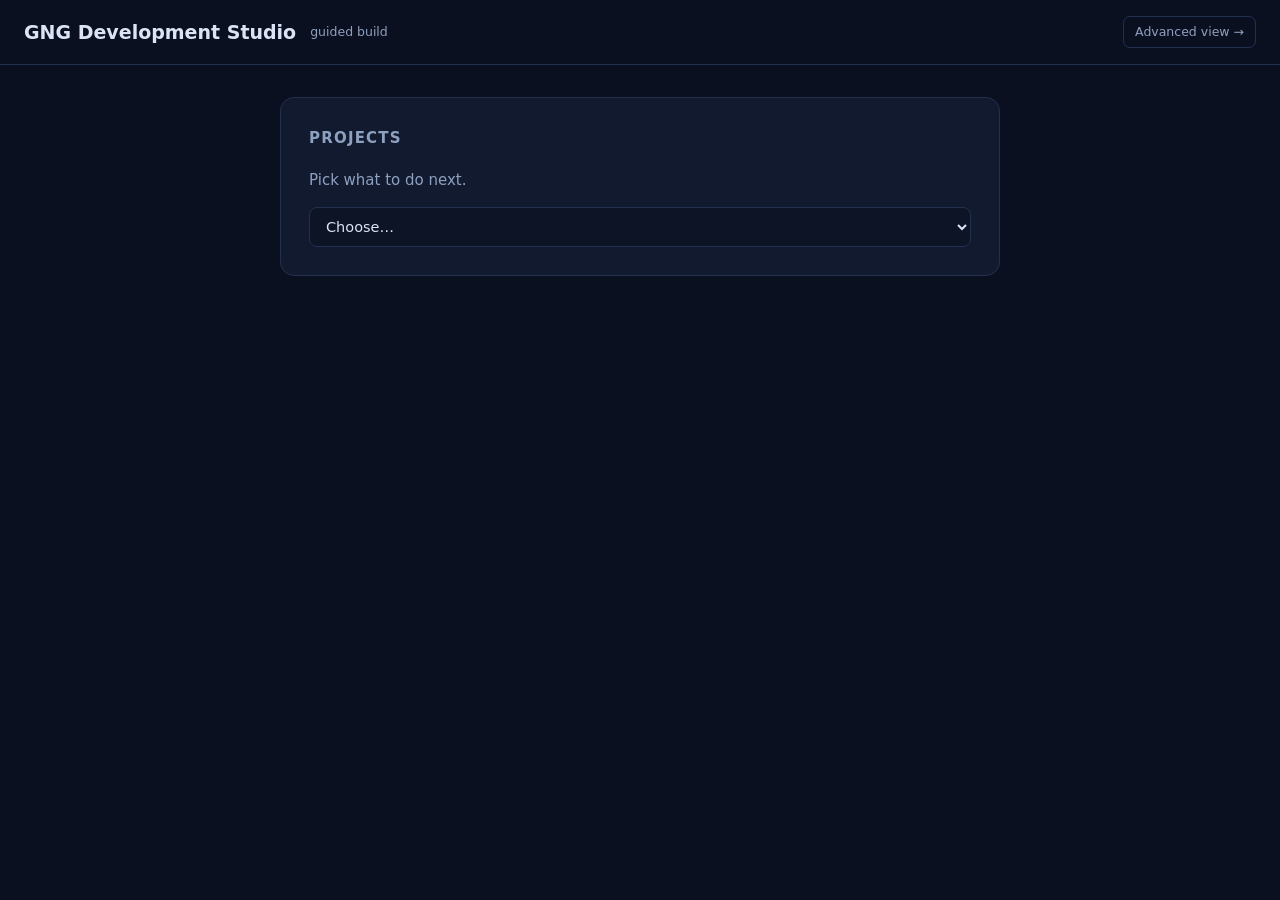
==== guided.html @ a4419771 "Add Guided Build Flow: single-screen wizard over existing Planning Room/Job state New front door at " ====
<!doctype html>
<html lang="en">
<head>
<meta charset="utf-8">
<meta name="viewport" content="width=device-width, initial-scale=1">
<title>GNG Development Studio</title>
<style>
  :root{--bg:#0b1020;--panel:#121a30;--line:#22304f;--txt:#dbe4f5;--dim:#8ea0c0;
        --ok:#3ecf8e;--bad:#ff6b6b;--warn:#ffc857;--accent:#5aa7ff}
  *{box-sizing:border-box}
  body{margin:0;background:var(--bg);color:var(--txt);
       font:15px/1.6 system-ui,-apple-system,Segoe UI,sans-serif;min-height:100vh}
  header{display:flex;align-items:center;gap:14px;padding:16px 24px;border-bottom:1px solid var(--line)}
  h1{font-size:19px;margin:0}
  .tag{color:var(--dim);font-size:12.5px;flex:1}
  a.advanced{color:var(--dim);font-size:12.5px;text-decoration:none;border:1px solid var(--line);
       border-radius:7px;padding:5px 11px}
  a.advanced:hover{color:var(--accent);border-color:var(--accent)}
  main{max-width:760px;margin:0 auto;padding:32px 20px}
  .card{background:var(--panel);border:1px solid var(--line);border-radius:14px;padding:28px}
  h2{font-size:15px;margin:0 0 18px;color:var(--dim);text-transform:uppercase;letter-spacing:.08em}
  h3{font-size:13px;margin:0 0 4px;color:var(--dim)}
  p.lead{color:var(--dim);margin-top:0}
  label{display:block;font-size:13px;color:var(--dim);margin:14px 0 6px}
  input,textarea,select{background:#0d1426;border:1px solid var(--line);color:var(--txt);
       border-radius:8px;padding:10px 12px;font:inherit;font-size:14.5px;width:100%}
  textarea{min-height:80px;resize:vertical}
  .row{display:flex;gap:10px;flex-wrap:wrap;align-items:center;margin-top:18px}
  .check{display:flex;align-items:center;gap:8px;color:var(--txt);font-size:14px;margin:8px 0}
  .check input{width:auto}
  button{background:var(--accent);color:#08111f;border:0;border-radius:9px;
         padding:11px 20px;font-weight:700;cursor:pointer;font-size:14.5px}
  button:disabled{opacity:.35;cursor:not-allowed}
  button.ghost{background:transparent;color:var(--accent);border:1px solid var(--line)}
  button.danger{background:var(--bad)}
  button.big{width:100%;padding:14px;font-size:16px}
  .steps{display:flex;gap:6px;margin-bottom:22px}
  .steps i{flex:1;height:4px;border-radius:2px;background:#1a2440}
  .steps i.on{background:var(--accent)}
  .intervention{border:2px solid var(--warn);border-radius:12px;padding:20px;background:#221a08}
  .intervention h2{color:var(--warn)}
  .intervention .what{font-weight:700;font-size:16px;margin-bottom:6px}
  pre.copyblock{background:#0d1426;border:1px solid var(--line);border-radius:8px;padding:14px;
       white-space:pre-wrap;font-size:13px;max-height:320px;overflow:auto;margin:10px 0}
  .kv{display:grid;grid-template-columns:auto 1fr;gap:6px 14px;font-size:14px;margin:10px 0}
  .kv b{color:var(--dim);font-weight:600;font-size:12.5px}
  .ok{color:var(--ok)} .bad{color:var(--bad)} .warn{color:var(--warn)} .dim{color:var(--dim)}
  .council-entry{border:1px solid var(--line);border-radius:8px;padding:10px;margin:8px 0;background:#0d1426;font-size:13px}
  .hidden{display:none}
</style>
</head>
<body>
<header>
  <h1>GNG Development Studio</h1>
  <span class="tag">guided build</span>
  <a class="advanced" href="/advanced">Advanced view →</a>
</header>
<main>

  <!-- HOME: project picker -->
  <section id="view-home" class="card">
    <h2>Projects</h2>
    <p class="lead">Pick what to do next.</p>
    <select id="home-select">
      <option value="">Choose…</option>
      <option value="__start_new__">＋ Start New Project</option>
      <option value="__continue__">▶ Continue Project (resume where I left off)</option>
    </select>
    <div id="home-projects"></div>
  </section>

  <!-- WIZARD: 4-step new project setup -->
  <section id="view-wizard" class="card hidden">
    <div class="steps" id="wizard-steps"></div>

    <div id="wiz-step-1">
      <h2>Step 1 — Project Setup</h2>
      <label>Name</label><input id="w-name" placeholder="e.g. GNG Status Page">
      <label>Description</label><textarea id="w-description" placeholder="What is this project?"></textarea>
      <label>New or existing codebase?</label>
      <div class="row">
        <label class="check"><input type="radio" name="w-kind" value="new" checked> New</label>
        <label class="check"><input type="radio" name="w-kind" value="existing"> Existing</label>
      </div>
      <label>Local folder</label><input id="w-folder" placeholder="~/my-project">
      <label>Repo URL</label><input id="w-repo" placeholder="https://github.com/…">
      <div class="row"><button onclick="wizNext(1)">Next</button></div>
    </div>

    <div id="wiz-step-2" class="hidden">
      <h2>Step 2 — Build Setup</h2>
      <label>What are we building?</label><textarea id="w-what"></textarea>
      <label>Success criteria</label><textarea id="w-success"></textarea>
      <label>Constraints</label><textarea id="w-constraints"></textarea>
      <label>Safety notes</label><textarea id="w-safety"></textarea>
      <div class="row">
        <button class="ghost" onclick="wizBack(2)">Back</button>
        <button onclick="wizNext(2)">Next</button>
      </div>
    </div>

    <div id="wiz-step-3" class="hidden">
      <h2>Step 3 — AI Team</h2>
      <label class="check"><input type="checkbox" id="w-chatgpt" checked> ChatGPT (planning direction)</label>
      <label class="check"><input type="checkbox" id="w-claude" checked> Claude (independent critique)</label>
      <label class="check"><input type="checkbox" checked disabled> Claude Code (execution — always on)</label>
      <label class="check"><input type="checkbox" id="w-council"> Council (optional multi-AI round)</label>
      <div class="row">
        <button class="ghost" onclick="wizBack(3)">Back</button>
        <button onclick="wizNext(3)">Next</button>
      </div>
    </div>

    <div id="wiz-step-4" class="hidden">
      <h2>Step 4 — Review</h2>
      <div class="kv" id="wiz-summary"></div>
      <div class="row">
        <button class="ghost" onclick="wizBack(4)">Back</button>
        <button class="big" onclick="startBuild()">Start Build</button>
      </div>
    </div>
  </section>

  <!-- BUILD: one auto-advancing screen -->
  <section id="view-build" class="card hidden">
    <div class="row" style="margin-top:0;margin-bottom:14px">
      <button class="ghost" onclick="goHome()">← Projects</button>
      <span class="dim" id="build-project-name" style="flex:1;text-align:right"></span>
    </div>
    <div id="stage-body">Loading…</div>
  </section>

</main>
<script>
const $=id=>document.getElementById(id);
let projects={}, curProject=null, wizStep=1;

async function j(url,opts){const r=await fetch(url,opts);return r.json();}
async function post(url,body){return j(url,{method:'POST',headers:{'Content-Type':'application/json'},body:JSON.stringify(body||{})});}
function esc(s){const d=document.createElement('div');d.textContent=s==null?'':s;return d.innerHTML;}
async function copyText(text){
  try{await navigator.clipboard.writeText(text);}
  catch(e){const ta=document.createElement('textarea');ta.value=text;document.body.appendChild(ta);
    ta.select();document.execCommand('copy');ta.remove();}
}
function show(id){['view-home','view-wizard','view-build'].forEach(v=>$(v).classList.toggle('hidden',v!==id));}

async function loadProjects(){
  const m=await j('/api/projects');
  projects=Object.fromEntries(m.projects.map(p=>[p.id,p]));
  const sel=$('home-select');
  [...sel.querySelectorAll('option[data-project]')].forEach(o=>o.remove());
  Object.values(projects).forEach(p=>{
    const o=document.createElement('option');
    o.value=p.id;o.dataset.project='1';
    o.textContent=p.name+(p.hands_off?' (hands-off)':'');
    sel.appendChild(o);
  });
}

$('home-select').addEventListener('change', async ()=>{
  const v=$('home-select').value;
  $('home-select').value='';
  if(v==='__start_new__'){openWizard();return;}
  if(v==='__continue__'){
    const fr=await j('/api/founder-report');
    if(fr.active_project){await openBuild(fr.active_project.id);}
    else alert('No active project yet — pick one from the list, or Start New Project.');
    return;
  }
  if(v)await openBuild(v);
});

function goHome(){show('view-home');curProject=null;loadProjects();}

/* ── wizard ── */
function openWizard(){
  wizStep=1;
  ['w-name','w-description','w-folder','w-repo','w-what','w-success','w-constraints','w-safety']
    .forEach(id=>$(id).value='');
  $('w-chatgpt').checked=true;$('w-claude').checked=true;$('w-council').checked=false;
  document.querySelector('input[name="w-kind"][value="new"]').checked=true;
  renderWizStep();
  show('view-wizard');
}
function renderWizStep(){
  for(let i=1;i<=4;i++)$(`wiz-step-${i}`).classList.toggle('hidden',i!==wizStep);
  $('wizard-steps').innerHTML=[1,2,3,4].map(i=>`<i class="${i<=wizStep?'on':''}"></i>`).join('');
  if(wizStep===4)renderWizSummary();
}
function wizNext(from){
  if(from===1&&!$('w-name').value.trim()){alert('Give the project a name.');return;}
  if(from===2&&!$('w-what').value.trim()){alert('Describe what you\'re building.');return;}
  wizStep=from+1;renderWizStep();
}
function wizBack(from){wizStep=from-1;renderWizStep();}
function renderWizSummary(){
  const kind=document.querySelector('input[name="w-kind"]:checked').value;
  const team=[$('w-chatgpt').checked&&'ChatGPT',$('w-claude').checked&&'Claude','Claude Code',
    $('w-council').checked&&'Council'].filter(Boolean).join(', ');
  $('wiz-summary').innerHTML=`
    <b>Name</b><span>${esc($('w-name').value)}</span>
    <b>Kind</b><span>${esc(kind)}</span>
    <b>Folder</b><span>${esc($('w-folder').value)||'(not set)'}</span>
    <b>Repo</b><span>${esc($('w-repo').value)||'(not set)'}</span>
    <b>Building</b><span>${esc($('w-what').value)}</span>
    <b>Success criteria</b><span>${esc($('w-success').value)||'(not set)'}</span>
    <b>Constraints</b><span>${esc($('w-constraints').value)||'(none)'}</span>
    <b>Safety notes</b><span>${esc($('w-safety').value)||'(none)'}</span>
    <b>AI team</b><span>${team}</span>`;
}
async function startBuild(){
  const kind=document.querySelector('input[name="w-kind"]:checked').value;
  const proj=await post('/api/projects',{name:$('w-name').value,description:$('w-description').value,
    kind,local_folder:$('w-folder').value,repo_url:$('w-repo').value});
  if(proj.error){alert(proj.error);return;}
  let idea=$('w-what').value;
  if($('w-success').value.trim())idea+=`\n\nSuccess criteria: ${$('w-success').value}`;
  const ai_team={chatgpt:$('w-chatgpt').checked,claude:$('w-claude').checked,
    claude_code:true,council:$('w-council').checked};
  const r=await post(`/api/guided/${proj.id}/start`,{idea,ai_team,
    constraints:$('w-constraints').value,safety_notes:$('w-safety').value});
  if(r.error){alert(r.error);return;}
  curProject=proj.id;
  await post(`/api/project/${proj.id}/active`,{});
  $('build-project-name').textContent=proj.name;
  show('view-build');
  renderStage(r);
}

/* ── build view ── */
async function openBuild(pid){
  curProject=pid;
  await post(`/api/project/${pid}/active`,{});
  $('build-project-name').textContent=projects[pid]?.name||pid;
  show('view-build');
  const stage=await j(`/api/guided/${pid}/stage`);
  renderStage(stage);
}
async function refreshStage(){
  const stage=await j(`/api/guided/${curProject}/stage`);
  renderStage(stage);
}

function interventionShell(what, needed, actionHtml){
  return `<div class="intervention">
    <h2>Human Intervention Required</h2>
    <div class="what">${esc(what)}</div>
    <p class="lead">${needed}</p>
    ${actionHtml}
  </div>`;
}
function copyButton(elId){
  return `<button class="ghost" onclick="copyText($('${elId}').textContent)">Copy</button>`;
}

async function renderStage(stage){
  const body=$('stage-body');
  if(stage.kind==='not_started'){
    body.innerHTML=`
      <h2>Start a build for this project</h2>
      <label>What are we building?</label><textarea id="ns-what"></textarea>
      <label>Constraints</label><textarea id="ns-constraints"></textarea>
      <label>Safety notes</label><textarea id="ns-safety"></textarea>
      <label class="check"><input type="checkbox" id="ns-chatgpt" checked> ChatGPT</label>
      <label class="check"><input type="checkbox" id="ns-claude" checked> Claude</label>
      <label class="check"><input type="checkbox" id="ns-council"> Council (optional)</label>
      <div class="row"><button class="big" onclick="nsStart()">Start Build</button></div>`;
    return;
  }
  if(stage.kind==='chatgpt'){
    body.innerHTML=interventionShell('Send this to ChatGPT.',
      'Copy the prompt below, run it in ChatGPT, paste the response back, then continue.',
      `<pre class="copyblock" id="stage-prompt">${esc(stage.prompt)}</pre>
       ${copyButton('stage-prompt')}
       <label>ChatGPT's response</label><textarea id="stage-paste"></textarea>
       <div class="row"><button class="big" onclick="submitStage('chatgpt-response',{text:$('stage-paste').value})">Continue</button></div>`);
    return;
  }
  if(stage.kind==='claude'){
    body.innerHTML=interventionShell('Send this to Claude.',
      'Copy the prompt below, run it in Claude, paste the response back, then continue.',
      `<pre class="copyblock" id="stage-prompt">${esc(stage.prompt)}</pre>
       ${copyButton('stage-prompt')}
       <label>Claude's response</label><textarea id="stage-paste"></textarea>
       <div class="row"><button class="big" onclick="submitStage('claude-response',{text:$('stage-paste').value})">Continue</button></div>`);
    return;
  }
  if(stage.kind==='council_choice'){
    body.innerHTML=`
      <h2>Optional council round</h2>
      <p class="lead">Run a multi-AI council, or skip straight to the plan.</p>
      <div class="row">
        <button onclick="showCouncilPaste()">Run Council</button>
        <button class="ghost" onclick="submitStage('skip-council',{})">Skip Council</button>
      </div>
      <div id="council-paste-area"></div>`;
    return;
  }
  if(stage.kind==='council'){
    const list=(stage.responses_so_far||[]).map(c=>
      `<div class="council-entry"><b>${esc(c.author)}</b>: ${esc(c.content)}</div>`).join('')
      ||'<div class="dim">No council responses pasted yet.</div>';
    body.innerHTML=`
      <h2>Council round</h2>
      <pre class="copyblock" id="stage-prompt">${esc(stage.prompt)}</pre>
      ${copyButton('stage-prompt')}
      <label>Who / which model?</label><input id="council-author">
      <label>Response</label><textarea id="council-text"></textarea>
      <div class="row">
        <button class="ghost" onclick="addCouncilResponse()">Add Response</button>
        <button onclick="submitStage('council-done',{})">Done — Review Plan</button>
      </div>
      <h3 style="margin-top:16px">Responses so far</h3>${list}`;
    return;
  }
  if(stage.kind==='plan_review'){
    body.innerHTML=`
      <h2>Review the unified plan</h2>
      <p class="lead">Auto-drafted from what's been gathered so far — edit anything before approving.</p>
      <textarea id="plan-text" style="min-height:220px">${esc(stage.plan_draft)}</textarea>
      <div class="row"><button class="big" onclick="approvePlan()">Approve &amp; Generate Build Prompt</button></div>`;
    return;
  }
  if(stage.kind==='send_build_prompt'){
    body.innerHTML=interventionShell('Send this to Claude Code.',
      'Copy the build prompt below and run it in Claude Code. Once you\'ve sent it, continue.',
      `<pre class="copyblock" id="stage-prompt">${esc(stage.prompt)}</pre>
       ${copyButton('stage-prompt')}
       <div class="row"><button class="big" onclick="submitStage('sent-to-claude-code',{})">I sent it — Continue</button></div>`);
    return;
  }
  if(stage.kind==='claude_code_report'){
    body.innerHTML=interventionShell('Waiting on Claude Code.',
      'Once Claude Code finishes, paste its final report below.',
      `<label>Claude Code's report</label><textarea id="stage-paste" style="min-height:160px"></textarea>
       <div class="row"><button class="big" onclick="submitStage('claude-code-report',{raw:$('stage-paste').value})">Save Report &amp; Continue</button></div>`);
    return;
  }
  if(stage.kind==='test_review'){
    body.innerHTML=`
      <h2>Test review</h2>
      ${reportSummary(stage.latest_report)}
      <div class="row"><button class="big" onclick="submitStage('continue-after-test',{})">Continue</button></div>`;
    return;
  }
  if(stage.kind==='needs_approval'){
    body.innerHTML=`
      <h2>Needs your approval</h2>
      ${reportSummary(stage.latest_report)}
      <div class="row">
        <button onclick="submitStage('approve',{})">Approve</button>
        <button class="ghost" onclick="rejectBuild()">Send Back for More Work</button>
      </div>`;
    return;
  }
  if(stage.kind==='complete'){
    const label=stage.archived?'Archived.':(stage.needs_final_click?'Approved — one more step.':'Completed.');
    body.innerHTML=`
      <h2>${stage.archived?'Done':'Build Complete'}</h2>
      <p class="lead">${label}</p>
      ${stage.archived?'':`<div class="row"><button class="big" onclick="submitStage('complete',{})">${stage.needs_final_click?'Mark Complete':'Archive'}</button></div>`}`;
    return;
  }
  if(stage.kind==='stalled'){
    body.innerHTML=`<h2 class="bad">Needs manual attention</h2>
      <p class="lead">${esc(stage.reason)}</p>
      <a class="advanced" href="/advanced">Open the advanced dashboard →</a>`;
    return;
  }
  body.innerHTML=`<div class="dim">Unknown stage: ${esc(stage.kind)}</div>`;
}

function reportSummary(report){
  if(!report)return '<p class="dim">(no report on file)</p>';
  return `<div class="kv">
    <b>Status</b><span>${esc(report.status||'unparsed')}</span>
    <b>Tests</b><span>${esc(report.tests||'—')}</span>
    <b>Commit</b><span>${esc(report.commit||'—')}</span>
    <b>Blockers</b><span>${esc(report.blockers||'—')}</span>
    <b>Next action</b><span>${esc(report.next_action||'—')}</span>
  </div>
  <pre class="copyblock">${esc(report.raw||'')}</pre>`;
}

async function submitStage(action,body){
  const r=await post(`/api/guided/${curProject}/${action}`,body);
  if(r.error){alert(r.error);return;}
  renderStage(r);
}
function showCouncilPaste(){
  $('council-paste-area').innerHTML=`
    <label>Who / which model?</label><input id="council-author">
    <label>Response</label><textarea id="council-text"></textarea>
    <div class="row"><button onclick="addCouncilResponse()">Add Response</button></div>`;
}
async function addCouncilResponse(){
  const author=$('council-author').value,text=$('council-text').value;
  if(!text.trim())return;
  await submitStage('council-response',{author,text});
}
async function approvePlan(){
  await submitStage('approve-plan',{plan_text:$('plan-text').value});
}
async function rejectBuild(){
  const reason=prompt('Reason for sending this back:')||'';
  await submitStage('reject',{reason});
}
async function nsStart(){
  if(!$('ns-what').value.trim()){alert('Describe what you\'re building.');return;}
  const ai_team={chatgpt:$('ns-chatgpt').checked,claude:$('ns-claude').checked,
    claude_code:true,council:$('ns-council').checked};
  const r=await post(`/api/guided/${curProject}/start`,{idea:$('ns-what').value,ai_team,
    constraints:$('ns-constraints').value,safety_notes:$('ns-safety').value});
  if(r.error){alert(r.error);return;}
  renderStage(r);
}

(async()=>{ await loadProjects(); show('view-home'); })();
</script>
</body>
</html>
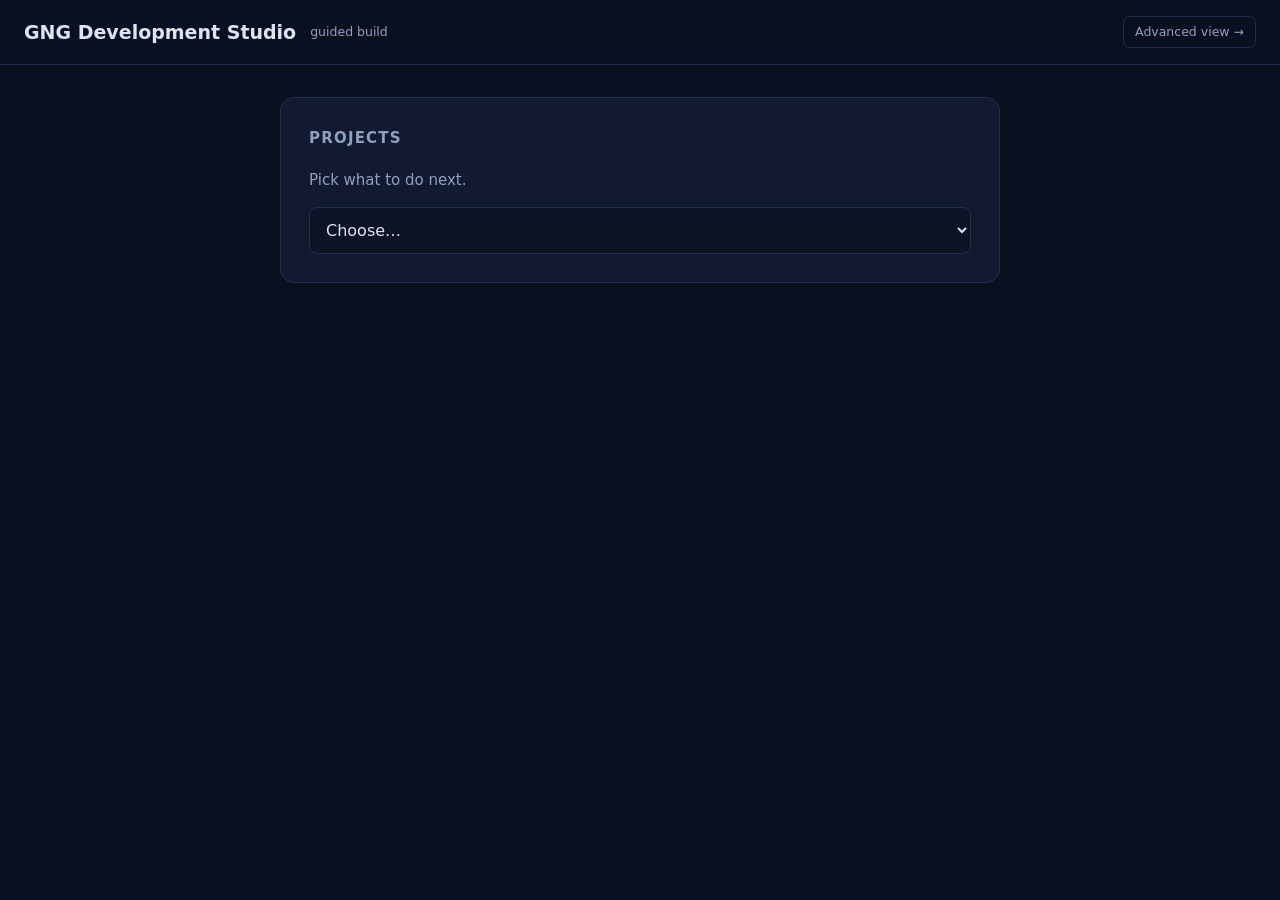
==== commit ce4eedf8: "Tighten guided.html for phone screens Bumped form inputs to 16px (stops iOS Safari's auto-zoom-on-fo" ====
--- a/guided.html
+++ b/guided.html
@@ -8,13 +8,14 @@
   :root{--bg:#0b1020;--panel:#121a30;--line:#22304f;--txt:#dbe4f5;--dim:#8ea0c0;
         --ok:#3ecf8e;--bad:#ff6b6b;--warn:#ffc857;--accent:#5aa7ff}
   *{box-sizing:border-box}
+  html{-webkit-text-size-adjust:100%}
   body{margin:0;background:var(--bg);color:var(--txt);
        font:15px/1.6 system-ui,-apple-system,Segoe UI,sans-serif;min-height:100vh}
-  header{display:flex;align-items:center;gap:14px;padding:16px 24px;border-bottom:1px solid var(--line)}
+  header{display:flex;flex-wrap:wrap;align-items:center;gap:10px 14px;padding:16px 24px;border-bottom:1px solid var(--line)}
   h1{font-size:19px;margin:0}
   .tag{color:var(--dim);font-size:12.5px;flex:1}
   a.advanced{color:var(--dim);font-size:12.5px;text-decoration:none;border:1px solid var(--line);
-       border-radius:7px;padding:5px 11px}
+       border-radius:7px;padding:5px 11px;white-space:nowrap}
   a.advanced:hover{color:var(--accent);border-color:var(--accent)}
   main{max-width:760px;margin:0 auto;padding:32px 20px}
   .card{background:var(--panel);border:1px solid var(--line);border-radius:14px;padding:28px}
@@ -23,13 +24,13 @@
   p.lead{color:var(--dim);margin-top:0}
   label{display:block;font-size:13px;color:var(--dim);margin:14px 0 6px}
   input,textarea,select{background:#0d1426;border:1px solid var(--line);color:var(--txt);
-       border-radius:8px;padding:10px 12px;font:inherit;font-size:14.5px;width:100%}
+       border-radius:8px;padding:12px;font:inherit;font-size:16px;width:100%}
   textarea{min-height:80px;resize:vertical}
   .row{display:flex;gap:10px;flex-wrap:wrap;align-items:center;margin-top:18px}
-  .check{display:flex;align-items:center;gap:8px;color:var(--txt);font-size:14px;margin:8px 0}
-  .check input{width:auto}
+  .check{display:flex;align-items:center;gap:10px;color:var(--txt);font-size:15px;margin:10px 0;min-height:24px}
+  .check input{width:auto;min-width:20px;min-height:20px}
   button{background:var(--accent);color:#08111f;border:0;border-radius:9px;
-         padding:11px 20px;font-weight:700;cursor:pointer;font-size:14.5px}
+         padding:12px 20px;font-weight:700;cursor:pointer;font-size:15px;min-height:44px}
   button:disabled{opacity:.35;cursor:not-allowed}
   button.ghost{background:transparent;color:var(--accent);border:1px solid var(--line)}
   button.danger{background:var(--bad)}
@@ -41,12 +42,29 @@
   .intervention h2{color:var(--warn)}
   .intervention .what{font-weight:700;font-size:16px;margin-bottom:6px}
   pre.copyblock{background:#0d1426;border:1px solid var(--line);border-radius:8px;padding:14px;
-       white-space:pre-wrap;font-size:13px;max-height:320px;overflow:auto;margin:10px 0}
+       white-space:pre-wrap;word-break:break-word;overflow-wrap:anywhere;font-size:13px;
+       max-height:320px;overflow:auto;margin:10px 0}
   .kv{display:grid;grid-template-columns:auto 1fr;gap:6px 14px;font-size:14px;margin:10px 0}
   .kv b{color:var(--dim);font-weight:600;font-size:12.5px}
+  .kv span{word-break:break-word;overflow-wrap:anywhere}
   .ok{color:var(--ok)} .bad{color:var(--bad)} .warn{color:var(--warn)} .dim{color:var(--dim)}
-  .council-entry{border:1px solid var(--line);border-radius:8px;padding:10px;margin:8px 0;background:#0d1426;font-size:13px}
+  .council-entry{border:1px solid var(--line);border-radius:8px;padding:10px;margin:8px 0;background:#0d1426;font-size:13px;word-break:break-word}
   .hidden{display:none}
+
+  /* ── phone layout ── */
+  @media (max-width:600px){
+    main{padding:16px 10px}
+    .card{padding:18px 16px;border-radius:12px}
+    header{padding:12px 14px}
+    h1{font-size:17px}
+    .tag{flex:1 1 100%;order:3;font-size:12px}
+    .row{flex-direction:column;align-items:stretch}
+    .row button{width:100%}
+    .kv{grid-template-columns:1fr}
+    .kv b{margin-top:8px}
+    .kv b:first-child{margin-top:0}
+    pre.copyblock{font-size:12.5px;max-height:260px}
+  }
 </style>
 </head>
 <body>
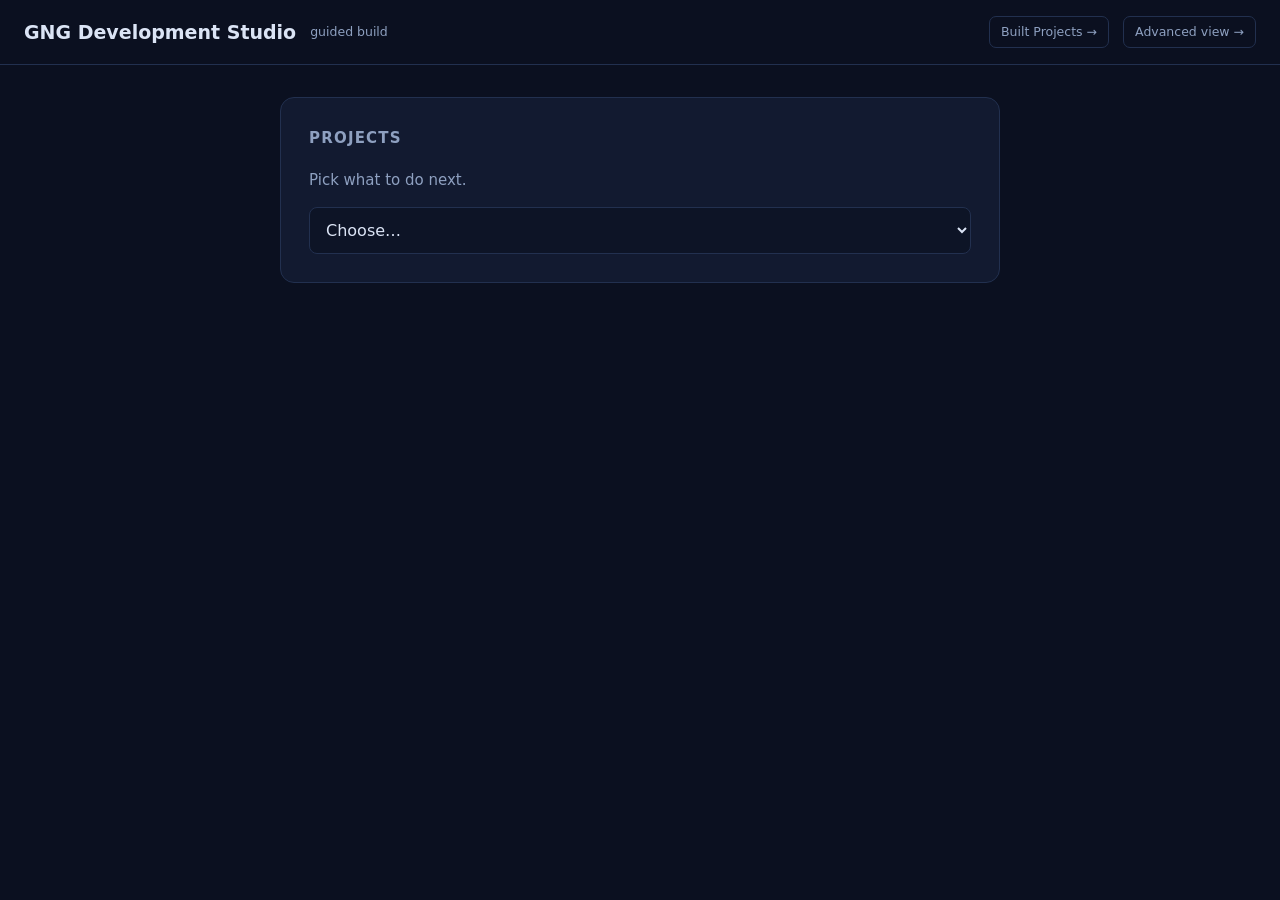
==== commit cfcda05f: "Add Finished Outcome screen and Built Projects / Outcomes page Decision Deck's build finished but Ch" ====
--- a/guided.html
+++ b/guided.html
@@ -35,6 +35,9 @@
   button.ghost{background:transparent;color:var(--accent);border:1px solid var(--line)}
   button.danger{background:var(--bad)}
   button.big{width:100%;padding:14px;font-size:16px}
+  a.open-btn{display:inline-block;background:var(--ok);color:#08111f;border-radius:9px;
+       padding:11px 18px;font-weight:700;text-decoration:none;font-size:14.5px;min-height:44px;
+       line-height:22px}
   .steps{display:flex;gap:6px;margin-bottom:22px}
   .steps i{flex:1;height:4px;border-radius:2px;background:#1a2440}
   .steps i.on{background:var(--accent)}
@@ -47,6 +50,7 @@
   .kv{display:grid;grid-template-columns:auto 1fr;gap:6px 14px;font-size:14px;margin:10px 0}
   .kv b{color:var(--dim);font-weight:600;font-size:12.5px}
   .kv span{word-break:break-word;overflow-wrap:anywhere}
+  .kv code{background:#0d1426;border:1px solid var(--line);border-radius:6px;padding:2px 6px;font-size:13px}
   .ok{color:var(--ok)} .bad{color:var(--bad)} .warn{color:var(--warn)} .dim{color:var(--dim)}
   .council-entry{border:1px solid var(--line);border-radius:8px;padding:10px;margin:8px 0;background:#0d1426;font-size:13px;word-break:break-word}
   .hidden{display:none}
@@ -59,7 +63,7 @@
     h1{font-size:17px}
     .tag{flex:1 1 100%;order:3;font-size:12px}
     .row{flex-direction:column;align-items:stretch}
-    .row button{width:100%}
+    .row button, .row a.open-btn{width:100%;text-align:center}
     .kv{grid-template-columns:1fr}
     .kv b{margin-top:8px}
     .kv b:first-child{margin-top:0}
@@ -71,6 +75,7 @@
 <header>
   <h1>GNG Development Studio</h1>
   <span class="tag">guided build</span>
+  <a class="advanced" href="/outcomes">Built Projects →</a>
   <a class="advanced" href="/advanced">Advanced view →</a>
 </header>
 <main>
@@ -358,6 +363,7 @@
   if(stage.kind==='test_review'){
     body.innerHTML=`
       <h2>Test review</h2>
+      ${outcomeCard(stage.outcome)}
       ${reportSummary(stage.latest_report)}
       <div class="row"><button class="big" onclick="submitStage('continue-after-test',{})">Continue</button></div>`;
     return;
@@ -365,6 +371,7 @@
   if(stage.kind==='needs_approval'){
     body.innerHTML=`
       <h2>Needs your approval</h2>
+      ${outcomeCard(stage.outcome)}
       ${reportSummary(stage.latest_report)}
       <div class="row">
         <button onclick="submitStage('approve',{})">Approve</button>
@@ -377,6 +384,7 @@
     body.innerHTML=`
       <h2>${stage.archived?'Done':'Build Complete'}</h2>
       <p class="lead">${label}</p>
+      ${outcomeCard(stage.outcome)}
       ${stage.archived?'':`<div class="row"><button class="big" onclick="submitStage('complete',{})">${stage.needs_final_click?'Mark Complete':'Archive'}</button></div>`}`;
     return;
   }
@@ -387,6 +395,43 @@
     return;
   }
   body.innerHTML=`<div class="dim">Unknown stage: ${esc(stage.kind)}</div>`;
+}
+
+function outcomeCard(o){
+  if(!o)return '';
+  const openBtn=o.test_url
+    ? `<a class="open-btn" href="${esc(o.test_url)}" target="_blank" rel="noopener">Open →</a>`
+    : '';
+  return `<div class="kv" style="margin-top:0">
+      <b>Project</b><span>${esc(o.project_name)}</span>
+      <b>Status</b><span>${esc(o.status||'unknown')}</span>
+      <b>Folder</b><span><code>${esc(o.folder||'(not recorded)')}</code></span>
+      <b>Test command</b><span><code>${esc(o.test_command||'(not recorded)')}</code></span>
+      <b>Test URL</b><span>${o.test_url?`<code>${esc(o.test_url)}</code>`:'(not recorded)'}</span>
+      <b>Files created / changed</b><span>${esc(o.files_changed||'—')}</span>
+      <b>Notes / blockers</b><span>${esc(o.notes||'—')}</span>
+    </div>
+    <p class="lead">${esc(o.open_instruction||'')}</p>
+    <div class="row">${openBtn}
+      <button class="ghost" onclick="toggleOutcomeEdit()">Edit folder / command / URL</button>
+    </div>
+    <div class="hidden" id="outcome-edit">
+      <label>Folder</label><input id="oc-folder" value="${esc(o.folder)}">
+      <label>Test command</label><input id="oc-cmd" value="${esc(o.test_command)}">
+      <label>Test URL</label><input id="oc-url" value="${esc(o.test_url)}">
+      <label>Notes / blockers</label><textarea id="oc-notes">${esc(o.notes)}</textarea>
+      <div class="row"><button onclick="saveOutcomeEdit('${o.job_id}')">Save</button></div>
+    </div>`;
+}
+function toggleOutcomeEdit(){
+  $('outcome-edit').classList.toggle('hidden');
+}
+async function saveOutcomeEdit(jobId){
+  const body={folder:$('oc-folder').value,test_command:$('oc-cmd').value,
+    test_url:$('oc-url').value,blockers:$('oc-notes').value};
+  const r=await post(`/api/outcomes/${jobId}/edit`,body);
+  if(r.error){alert(r.error);return;}
+  await refreshStage();
 }
 
 function reportSummary(report){
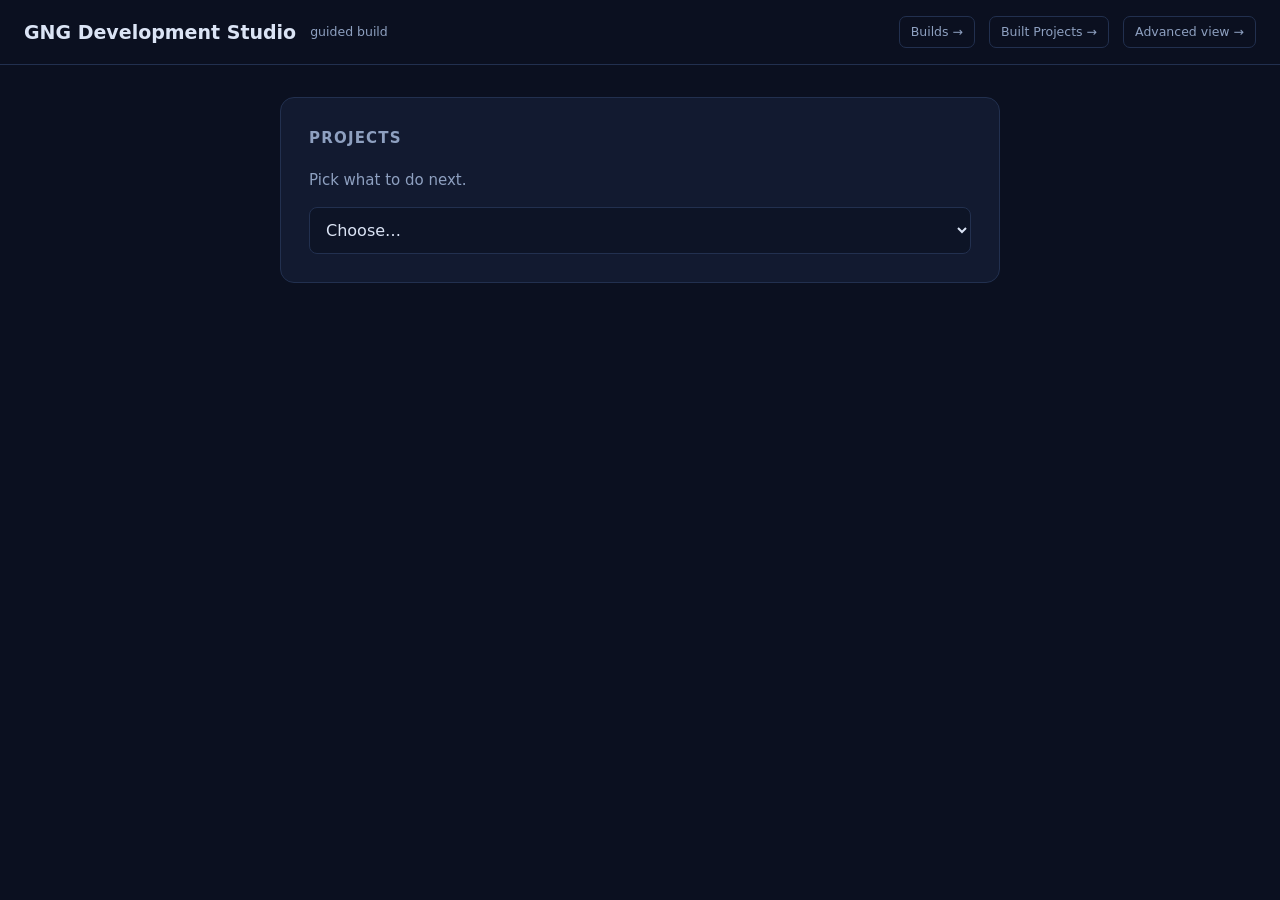
==== commit 5578060e: "Add Browser Handoff builds (v1) and the Safe Server Agent Development Studio v1: coordinate Claude, " ====
--- a/guided.html
+++ b/guided.html
@@ -44,6 +44,8 @@
   .intervention{border:2px solid var(--warn);border-radius:12px;padding:20px;background:#221a08}
   .intervention h2{color:var(--warn)}
   .intervention .what{font-weight:700;font-size:16px;margin-bottom:6px}
+  .file-warning{border:2px solid var(--bad);border-radius:12px;padding:16px;background:#2a1414;margin-bottom:14px}
+  .file-warning .what{font-weight:700;color:var(--bad);margin-bottom:4px}
   pre.copyblock{background:#0d1426;border:1px solid var(--line);border-radius:8px;padding:14px;
        white-space:pre-wrap;word-break:break-word;overflow-wrap:anywhere;font-size:13px;
        max-height:320px;overflow:auto;margin:10px 0}
@@ -75,6 +77,7 @@
 <header>
   <h1>GNG Development Studio</h1>
   <span class="tag">guided build</span>
+  <a class="advanced" href="/handoff">Builds →</a>
   <a class="advanced" href="/outcomes">Built Projects →</a>
   <a class="advanced" href="/advanced">Advanced view →</a>
 </header>
@@ -265,6 +268,26 @@
   renderStage(stage);
 }
 
+async function verifyAgain(btn){
+  // The re-check often returns the exact same "still failing" result, which
+  // re-renders to identical HTML — with no visible feedback that looks
+  // indistinguishable from the button not working at all. Force a visible
+  // state change around the click so a click is never silent.
+  const original=btn.textContent;
+  btn.disabled=true;
+  btn.textContent='Verifying…';
+  try{
+    await refreshStage();
+  }catch(e){
+    alert('Verification check failed to run: '+e);
+  }finally{
+    if(document.body.contains(btn)){
+      btn.disabled=false;
+      btn.textContent=original;
+    }
+  }
+}
+
 function interventionShell(what, needed, actionHtml){
   return `<div class="intervention">
     <h2>Human Intervention Required</h2>
@@ -379,6 +402,27 @@
       </div>`;
     return;
   }
+  if(stage.kind==='verification_failed'){
+    const problems=(stage.verification.problems||[]).map(p=>`<li>${esc(p)}</li>`).join('');
+    const canSendBack=stage.resume_action==='approve';
+    body.innerHTML=`
+      <h2 class="bad">Build Verification Failed</h2>
+      ${outcomeCard(stage.outcome)}
+      <div class="file-warning">
+        <div class="what">⚠ Human Intervention Required</div>
+        <p class="lead" style="margin:6px 0 0">This build did not verify. Here's exactly what failed:</p>
+        <ul style="margin:6px 0 0 18px;padding:0">${problems}</ul>
+        <p class="dim" style="margin:10px 0 0;font-size:12.5px">Last checked: ${new Date().toLocaleTimeString()}</p>
+      </div>
+      <h3 style="margin-top:16px">Fix prompt for Claude Code</h3>
+      <pre class="copyblock" id="fix-prompt">${esc(stage.fix_prompt)}</pre>
+      ${copyButton('fix-prompt')}
+      <div class="row">
+        <button class="big" onclick="verifyAgain(this)">I fixed it — Verify Again</button>
+        ${canSendBack?'<button class="ghost" onclick="rejectBuild()">Send Back for More Work</button>':''}
+      </div>`;
+    return;
+  }
   if(stage.kind==='complete'){
     const label=stage.archived?'Archived.':(stage.needs_final_click?'Approved — one more step.':'Completed.');
     body.innerHTML=`
@@ -402,7 +446,11 @@
   const openBtn=o.test_url
     ? `<a class="open-btn" href="${esc(o.test_url)}" target="_blank" rel="noopener">Open →</a>`
     : '';
-  return `<div class="kv" style="margin-top:0">
+  const fc=o.file_check;
+  const warning=fc&&fc.warning
+    ? `<div class="file-warning"><div class="what">⚠ Not verified on disk</div>${esc(fc.warning)}</div>`
+    : '';
+  return `${warning}<div class="kv" style="margin-top:0">
       <b>Project</b><span>${esc(o.project_name)}</span>
       <b>Status</b><span>${esc(o.status||'unknown')}</span>
       <b>Folder</b><span><code>${esc(o.folder||'(not recorded)')}</code></span>
